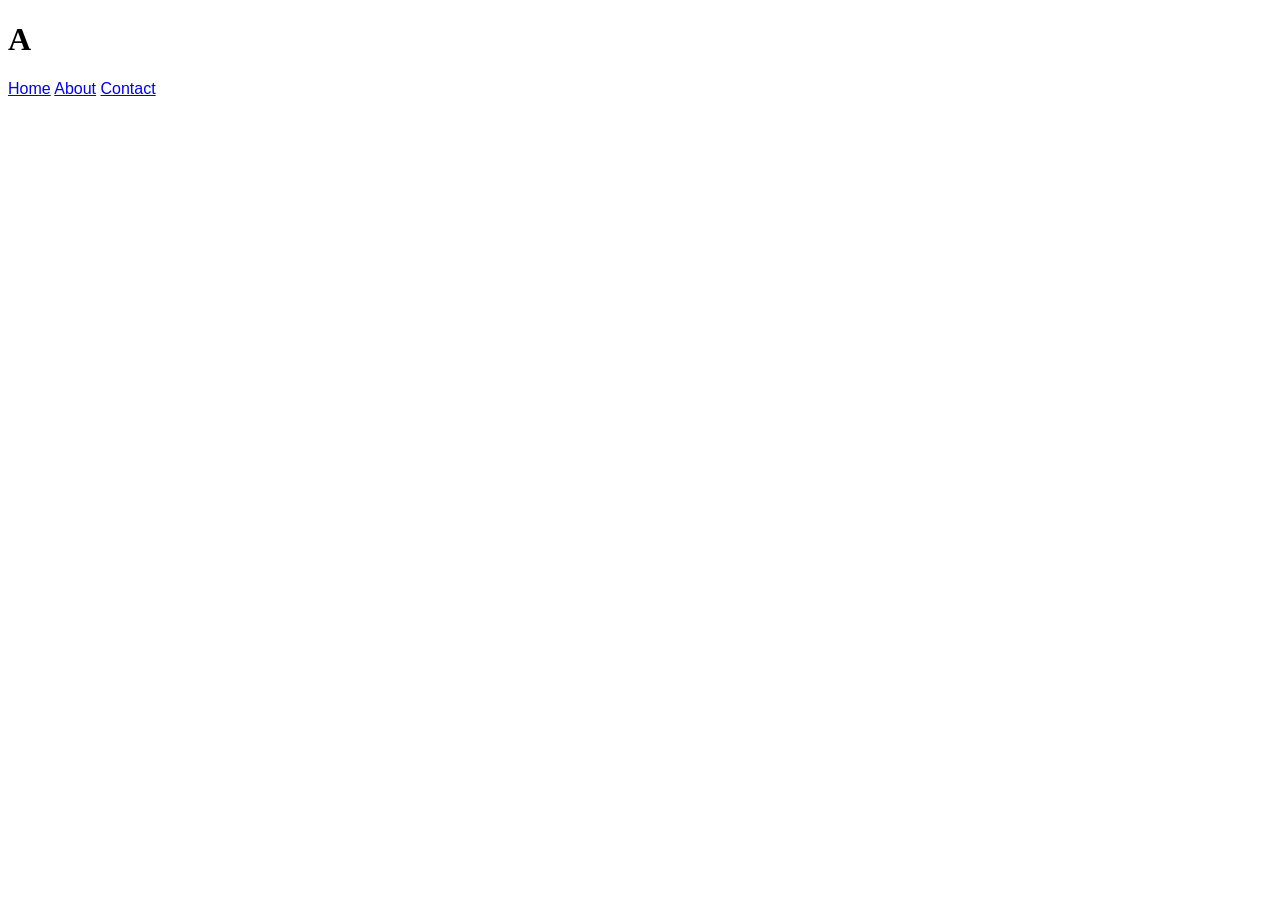
==== index.html @ 0d5776f5 "first" ====
<!DOCTYPE html>
<html lang="en">
<head>
    <meta charset="UTF-8">
    <meta name="viewport" content="width=device-width, initial-scale=1.0">
    <link rel="stylesheet" href="style.css">
    <title>Document</title>
</head>
<body>
    <header>
        <h1 class="title">A</h1>
        <nav>
            <a href="index.html">Home</a>
            <a href="about.html">About</a>
            <a href="contact.html">Contact</a>
        </nav>
    </header>
</body>
</html>
---- style.css ----
body {
  font-family: 'Open Sans', sans-serif;
}

h1 {
  font-family: 'Trirong', serif;
}
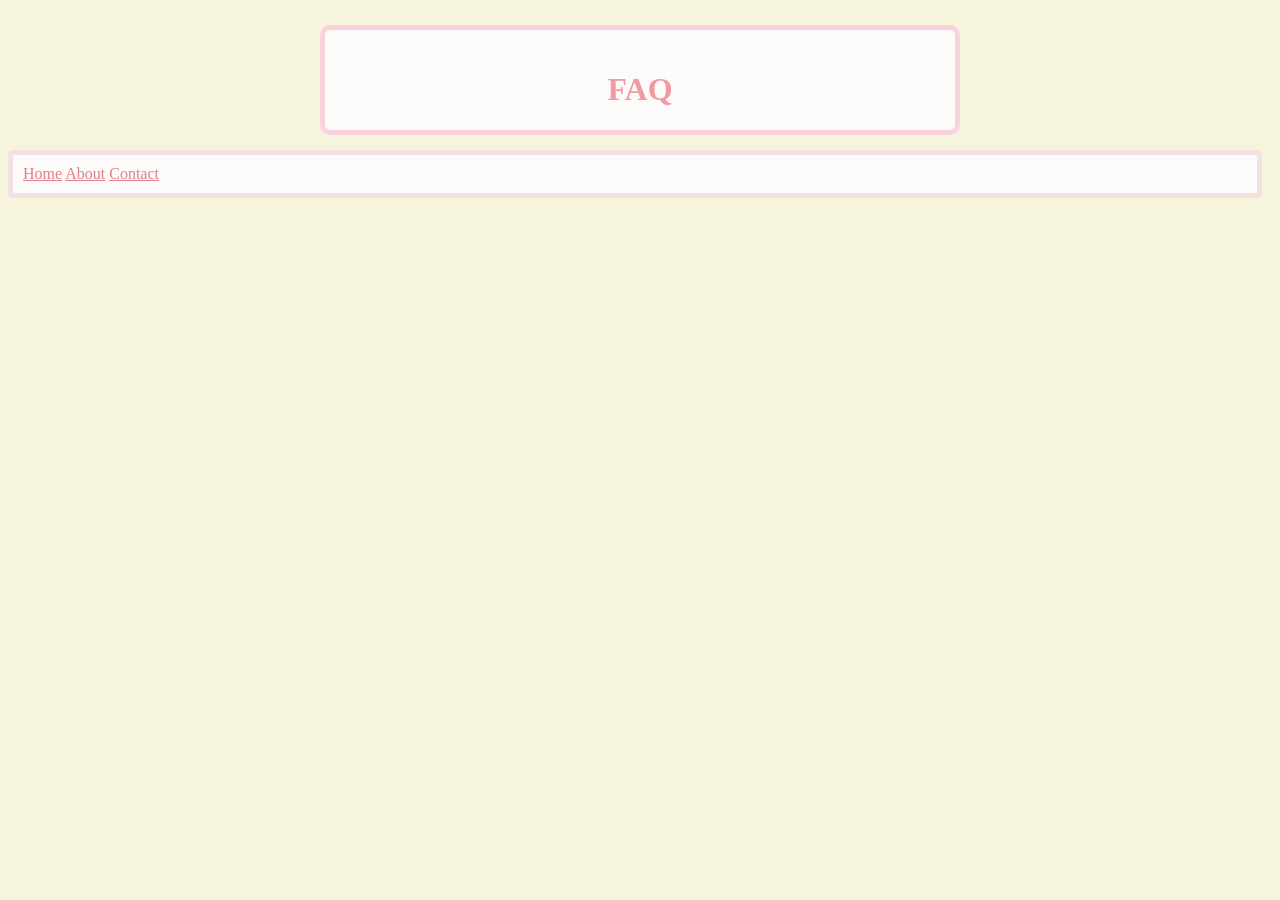
==== commit 05d3d7ae: "m" ====
--- a/index.html
+++ b/index.html
@@ -6,14 +6,16 @@
     <link rel="stylesheet" href="style.css">
     <title>Document</title>
 </head>
-<body>
+<body class ="background">
     <header>
-        <h1 class="title">A</h1>
-        <nav>
-            <a href="index.html">Home</a>
-            <a href="about.html">About</a>
-            <a href="contact.html">Contact</a>
-        </nav>
+    <div class ="header ">
+    <h1 class="h1">FAQ</h1>
+    </div>
     </header>
-</body>
+    <nav class = "nav">
+        <a href="index.html" style = "color: rgb(227, 126, 138);">Home</a>
+        <a href="about.html" style = "color: rgb(227, 126, 138);">About</a>
+        <a href="contact.html" style = "color: rgb(227, 126, 138);">Contact</a>
+    </nav>
+</body> 
 </html>
--- a/style.css
+++ b/style.css
@@ -1,7 +1,35 @@
-body {
-  font-family: 'Open Sans', sans-serif;
+* {
+  box-sizing: border-box;
 }
-
-h1 {
+main {
+  text-align: center;
+}
+body{
+   background-color: hsl(53, 60%, 92%);
+}
+.header {
+   padding: 60px;
+   text-align: center;
+   background-color: rgb(253, 250, 250);
+   border-radius: 10px;
+   width: 50%;
+   padding-top: 20px;
+   padding-bottom: 0px;  
+   position:absolute;
+   top: 25px;
+   right: 25%;
+   border: 5px solid rgb(250, 210, 219);
+}
+.h1 {
   font-family: 'Trirong', serif;
-}
+  color: rgb(240, 154, 164);
+} 
+.nav{
+  position: absolute;
+  top: 150px;
+  padding: 10px;
+  background-color: rgb(253, 250, 250);
+  border: 5px solid #f3e1e1;
+  border-radius: 5px;
+  width:98%;
+}
